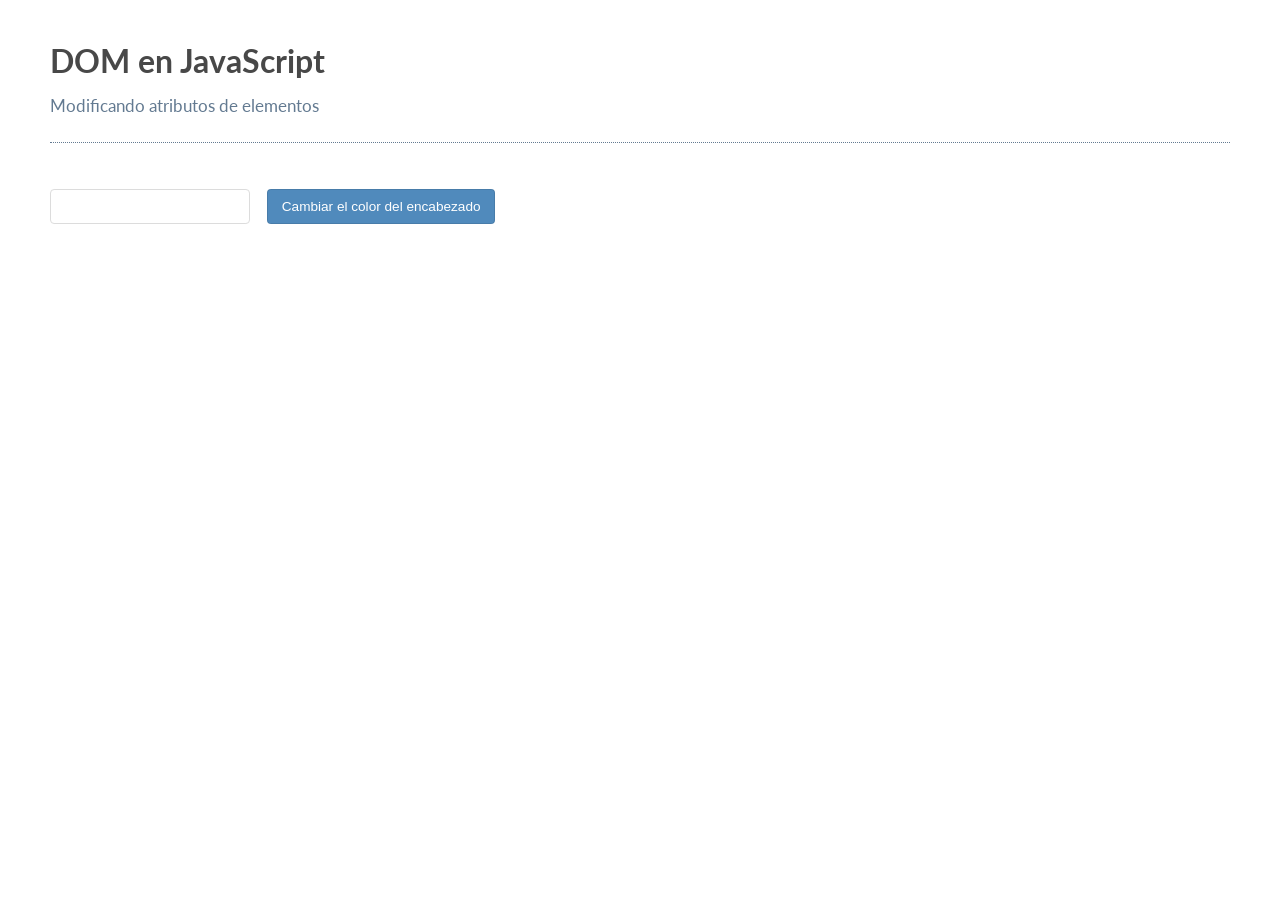
==== ejercicio01.html @ f97f6a86 "Initial commit" ====
<!DOCTYPE html>
<html>
  <head>
    <title>DOM en JavaScript</title>
    <link rel="stylesheet" href="css/style.css">   
  </head>
  <body>
    <h1 >DOM en JavaScript </h1>
    <p>Modificando atributos de elementos</p> 
    <input > 
    <button >Cambiar el color del encabezado</button>
    <script type="text/javascript" src="js/ejercicio01.js"></script>
  </body>
</html>
---- css/style.css ----
@import 'https://fonts.googleapis.com/css?family=Lato:400,700';

body {
  color: #484848;
  font-family: 'Lato', sans-serif;
  padding: .45em 2.65em 3em;
  line-height: 1.5;
}
h1 {
  margin-bottom: 0;
}
h1 + p {
  font-size: 1.08em;
  color: #637a91;
  margin-top: .5em;
  margin-bottom: 2.65em;
  padding-bottom: 1.325em;
  border-bottom: 1px dotted;
}
ul {
  padding-left: 0;
  list-style: none;
}
li {
  padding: .45em .5em;
  margin-bottom: .35em;
  display: flex;
  align-items: center;
}
input,
button {
  font-size: .85em;
  padding: .65em 1em;
  border-radius: .3em;
  outline: 0;
}
input {
  border: 1px solid #dcdcdc;
  margin-right: 1em;
}
div {
  margin-top: 2.8em;
  padding: 1.5em 0 .5em;
  border-top: 1px dotted #637a91;
}
p.description,
p:nth-of-type(2) {
  font-weight: bold;
}
/* Buttons */
button {
  color: white;
  background: #508abc;
  border: solid 1px;
  border-color: rgba(0, 0, 0, .1);
  cursor: pointer;
}
button + button {
  margin-left: .5em;
}
p + button {
  background: #52bab3;
}
.list button + button {
  background: #768da3;
}
.list li button + button {
  background: #508abc;
}
li button:first-child {
  margin-left: auto;
  background: #52bab3;
}
.list li button:last-child {
  background: #768da3;
}
li button {
  font-size: .75em;
  padding: .5em .65em;
}
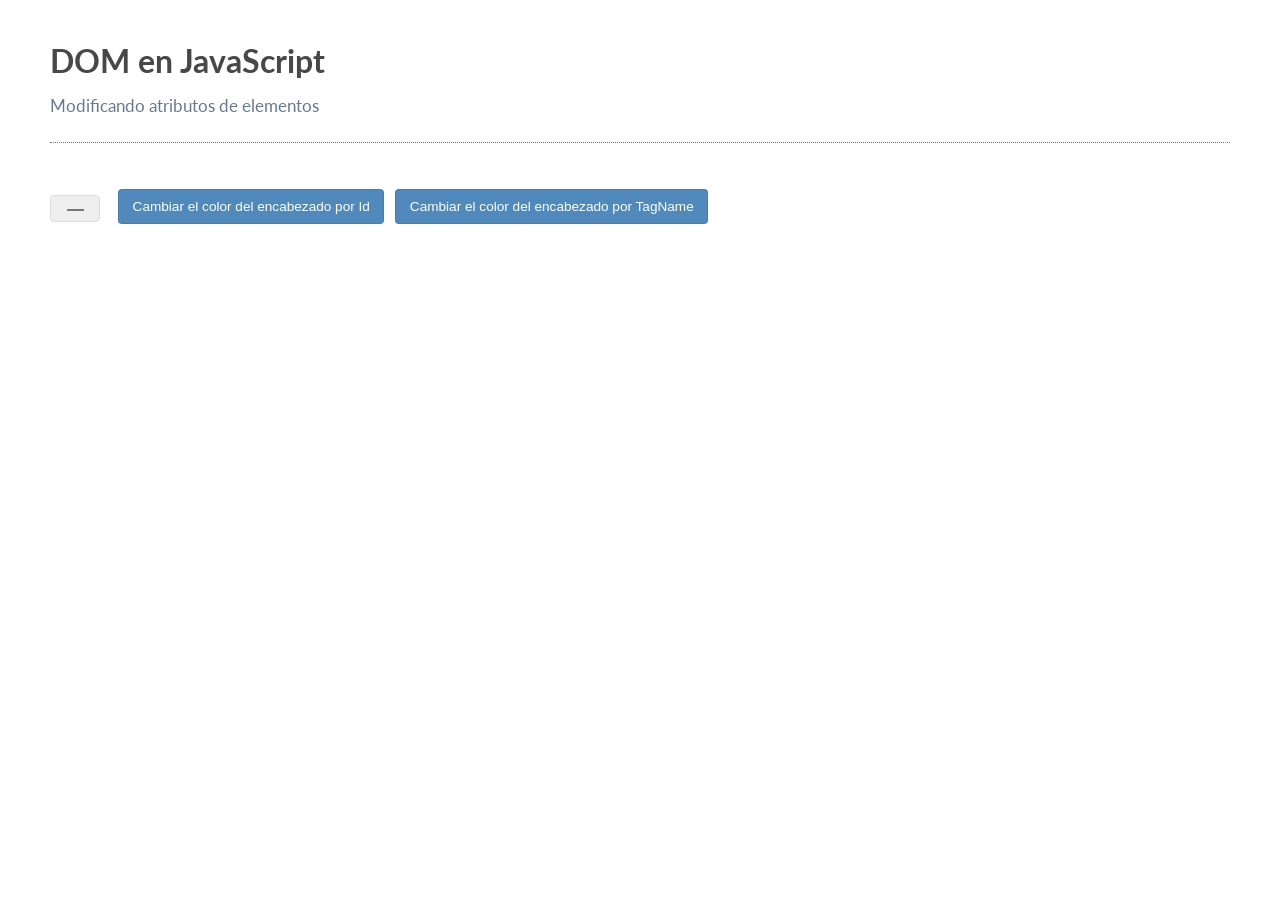
==== commit 2888c37c: "Ej 1" ====
--- a/ejercicio01.html
+++ b/ejercicio01.html
@@ -5,10 +5,11 @@
     <link rel="stylesheet" href="css/style.css">   
   </head>
   <body>
-    <h1 >DOM en JavaScript </h1>
+    <h1 id="main-header">DOM en JavaScript</h1>
     <p>Modificando atributos de elementos</p> 
-    <input > 
-    <button >Cambiar el color del encabezado</button>
+    <input type="color" id="color-picker">
+    <button id="change-color-button-id">Cambiar el color del encabezado por Id</button>
+    <button id="change-color-button-tagName">Cambiar el color del encabezado por TagName</button>
     <script type="text/javascript" src="js/ejercicio01.js"></script>
   </body>
-</html>
+</html>
